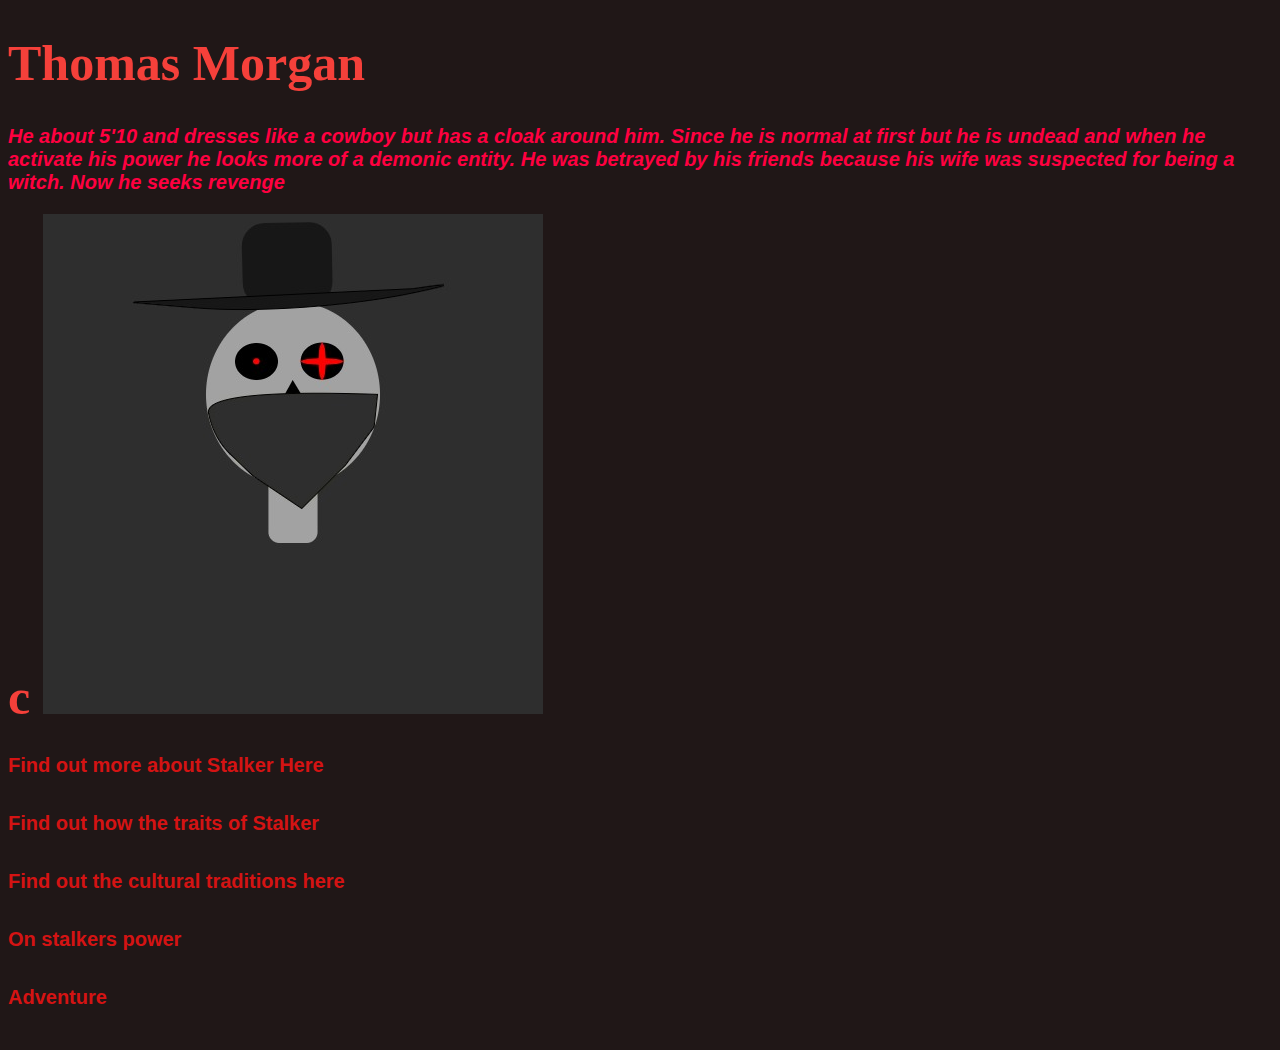
==== index.html @ 6f7ad541 "Add files via upload" ====
<!DOCTYPE html>
<html>
<head>
	<title>Stalker</title>
</head>
<body>
	<h1>Thomas Morgan<h1>
	 <p>He about 5'10 and dresses like a cowboy but has a cloak around him. Since he is normal at first but he is undead and when he activate his power he looks more of a demonic entity. He was betrayed by his friends because his wife was suspected for being a witch. Now he seeks revenge</p> 
	 c
	 <link rel="stylesheet" type="text/css" href="styles.css">
	 <img src="Untitled-1.jpg" width=" 500px">




 <p1>
 	
 	  <li><a href="habitat.html">Find out more about Stalker Here</a></li>
 	  <li><a href="traits.html">Find out how the traits of Stalker<a></li>
 	  	<li><a href="sound.html">Find out the cultural traditions here<a></li>
 	  		<li><a href="transformative.html">On stalkers power<a></li>
 	  			<li><a href="final.html">Adventure<a></li>

 	</ol>

</body>
</html>
---- styles.css ----
body{background-color: #201717;}
h1{color: rgb(245, 64, 58); font-family: Garamond; font-size: 50px}
p{color: #FF0040; font-family: Helvetica; font-size: 20px; font-style: italic;}
a{color: #D41313; font-family: Helvetica; font-size: 20px; text-decoration: none;}
a:hover{color : white;}
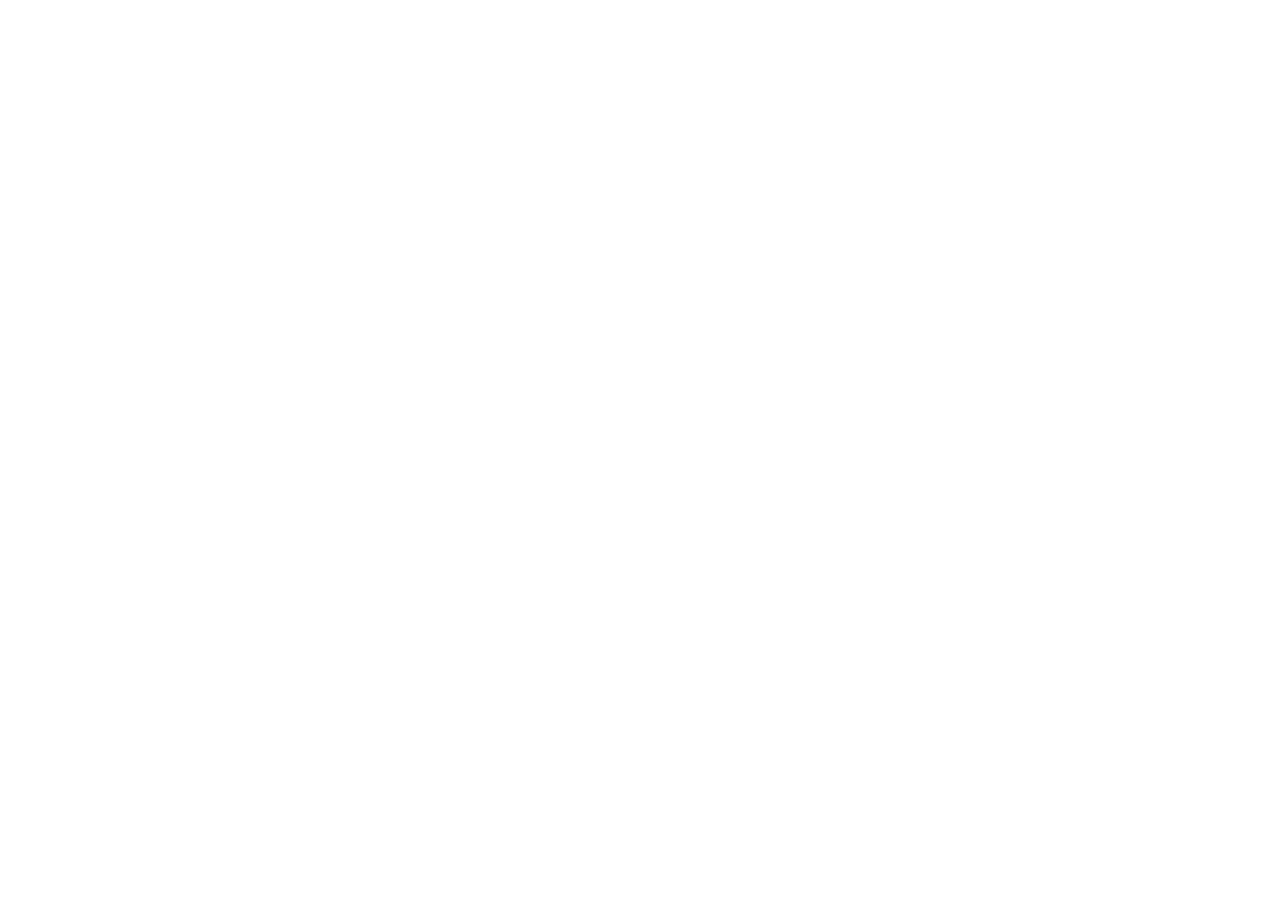
==== commit dcb70414: "Add files via upload" ====
--- a/index.html
+++ b/index.html
@@ -1,27 +1,13 @@
 <!DOCTYPE html>
 <html>
-<head>
-	<title>Stalker</title>
-</head>
-<body>
-	<h1>Thomas Morgan<h1>
-	 <p>He about 5'10 and dresses like a cowboy but has a cloak around him. Since he is normal at first but he is undead and when he activate his power he looks more of a demonic entity. He was betrayed by his friends because his wife was suspected for being a witch. Now he seeks revenge</p> 
-	 c
-	 <link rel="stylesheet" type="text/css" href="styles.css">
-	 <img src="Untitled-1.jpg" width=" 500px">
-
-
-
-
- <p1>
- 	
- 	  <li><a href="habitat.html">Find out more about Stalker Here</a></li>
- 	  <li><a href="traits.html">Find out how the traits of Stalker<a></li>
- 	  	<li><a href="sound.html">Find out the cultural traditions here<a></li>
- 	  		<li><a href="transformative.html">On stalkers power<a></li>
- 	  			<li><a href="final.html">Adventure<a></li>
-
- 	</ol>
-
-</body>
+  <head>
+    <script src="https://cdnjs.cloudflare.com/ajax/libs/p5.js/0.5.11/p5.min.js"></script>
+    <script src="https://cdnjs.cloudflare.com/ajax/libs/p5.js/0.5.11/addons/p5.dom.min.js"></script>
+    <script src="https://cdnjs.cloudflare.com/ajax/libs/p5.js/0.5.11/addons/p5.sound.min.js"></script>
+    <script src="stalker.js"></script>
+    <link rel="stylesheet" type="text/css" href="style.css">
+  <style> body {padding: 0; margin: 0;} </style>
+  </head>
+  <body>
+  </body>
 </html>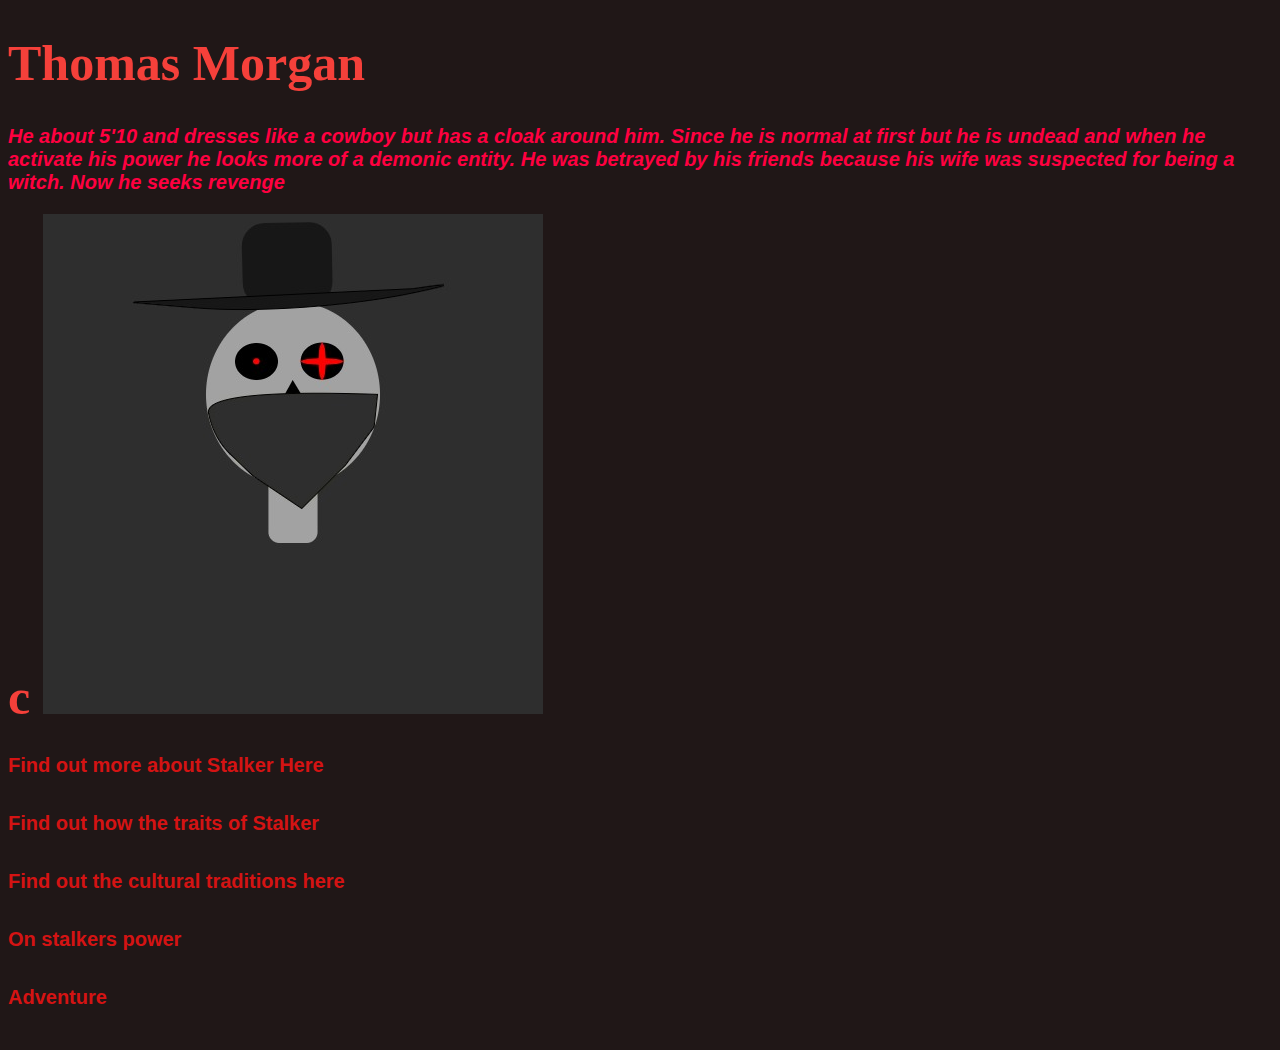
==== commit 1cf66336: "Add files via upload" ====
--- a/index.html
+++ b/index.html
@@ -1,13 +1,27 @@
 <!DOCTYPE html>
 <html>
-  <head>
-    <script src="https://cdnjs.cloudflare.com/ajax/libs/p5.js/0.5.11/p5.min.js"></script>
-    <script src="https://cdnjs.cloudflare.com/ajax/libs/p5.js/0.5.11/addons/p5.dom.min.js"></script>
-    <script src="https://cdnjs.cloudflare.com/ajax/libs/p5.js/0.5.11/addons/p5.sound.min.js"></script>
-    <script src="stalker.js"></script>
-    <link rel="stylesheet" type="text/css" href="style.css">
-  <style> body {padding: 0; margin: 0;} </style>
-  </head>
-  <body>
-  </body>
+<head>
+	<title>Stalker</title>
+</head>
+<body>
+	<h1>Thomas Morgan<h1>
+	 <p>He about 5'10 and dresses like a cowboy but has a cloak around him. Since he is normal at first but he is undead and when he activate his power he looks more of a demonic entity. He was betrayed by his friends because his wife was suspected for being a witch. Now he seeks revenge</p> 
+	 c
+	 <link rel="stylesheet" type="text/css" href="styles.css">
+	 <img src="Untitled-1.jpg" width=" 500px">
+
+
+
+
+ <p1>
+ 	
+ 	  <li><a href="habitat.html">Find out more about Stalker Here</a></li>
+ 	  <li><a href="traits.html">Find out how the traits of Stalker<a></li>
+ 	  	<li><a href="sound.html">Find out the cultural traditions here<a></li>
+ 	  		<li><a href="transformative.html">On stalkers power<a></li>
+ 	  			<li><a href="final.html">Adventure<a></li>
+
+ 	</ol>
+
+</body>
 </html>--- a/styles.css
+++ b/styles.css
@@ -0,0 +1,5 @@
+body{background-color: #201717;}
+h1{color: rgb(245, 64, 58); font-family: Garamond; font-size: 50px}
+p{color: #FF0040; font-family: Helvetica; font-size: 20px; font-style: italic;}
+a{color: #D41313; font-family: Helvetica; font-size: 20px; text-decoration: none;}
+a:hover{color : white;}